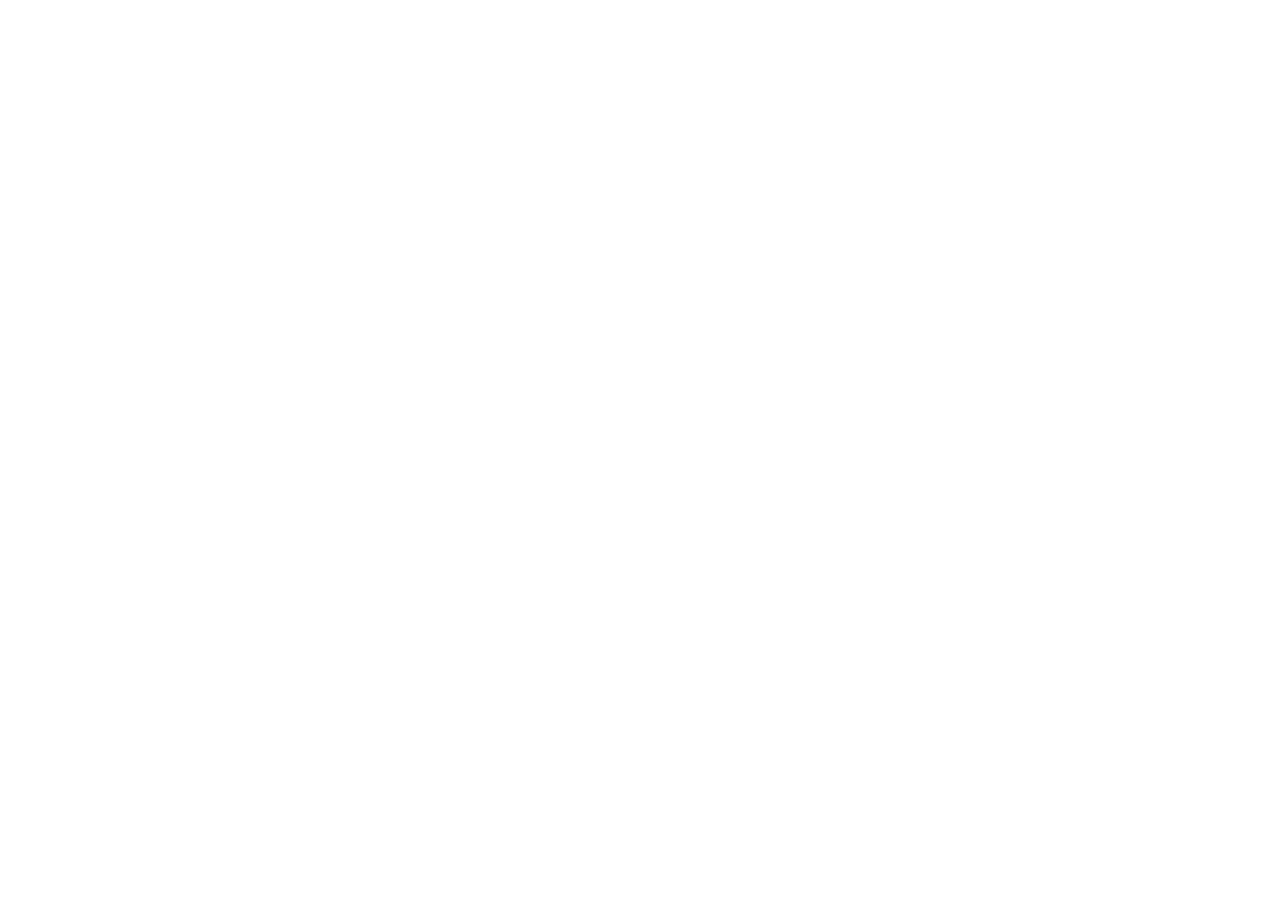
==== index.html @ 0ce29802 "Parcial" ====
<!DOCTYPE html>
<html lang="en">
<head>
    <meta charset="UTF-8">
    <meta http-equiv="X-UA-Compatible" content="IE=edge">
    <meta name="viewport" content="width=device-width, initial-scale=1.0">
    <title>Document</title>
</head>
<body>
    
     <a href="../html/acme.html"></a>
</body>
</html>
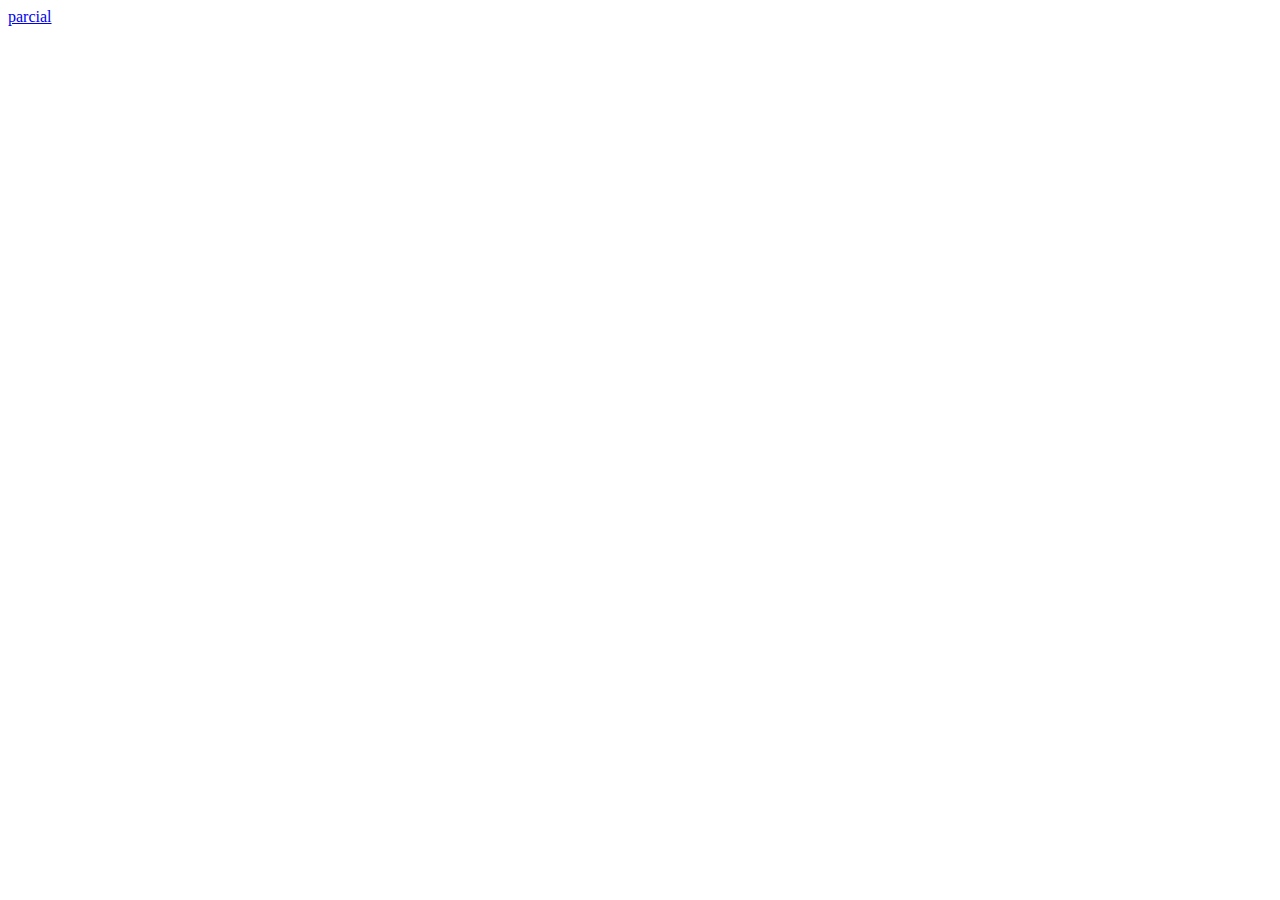
==== commit f800d0e9: "parcial" ====
--- a/index.html
+++ b/index.html
@@ -8,6 +8,7 @@
 </head>
 <body>
     
-     <a href="../html/acme.html"></a>
+     <a href="html/acme.html"> parcial</a>
+
 </body>
 </html>